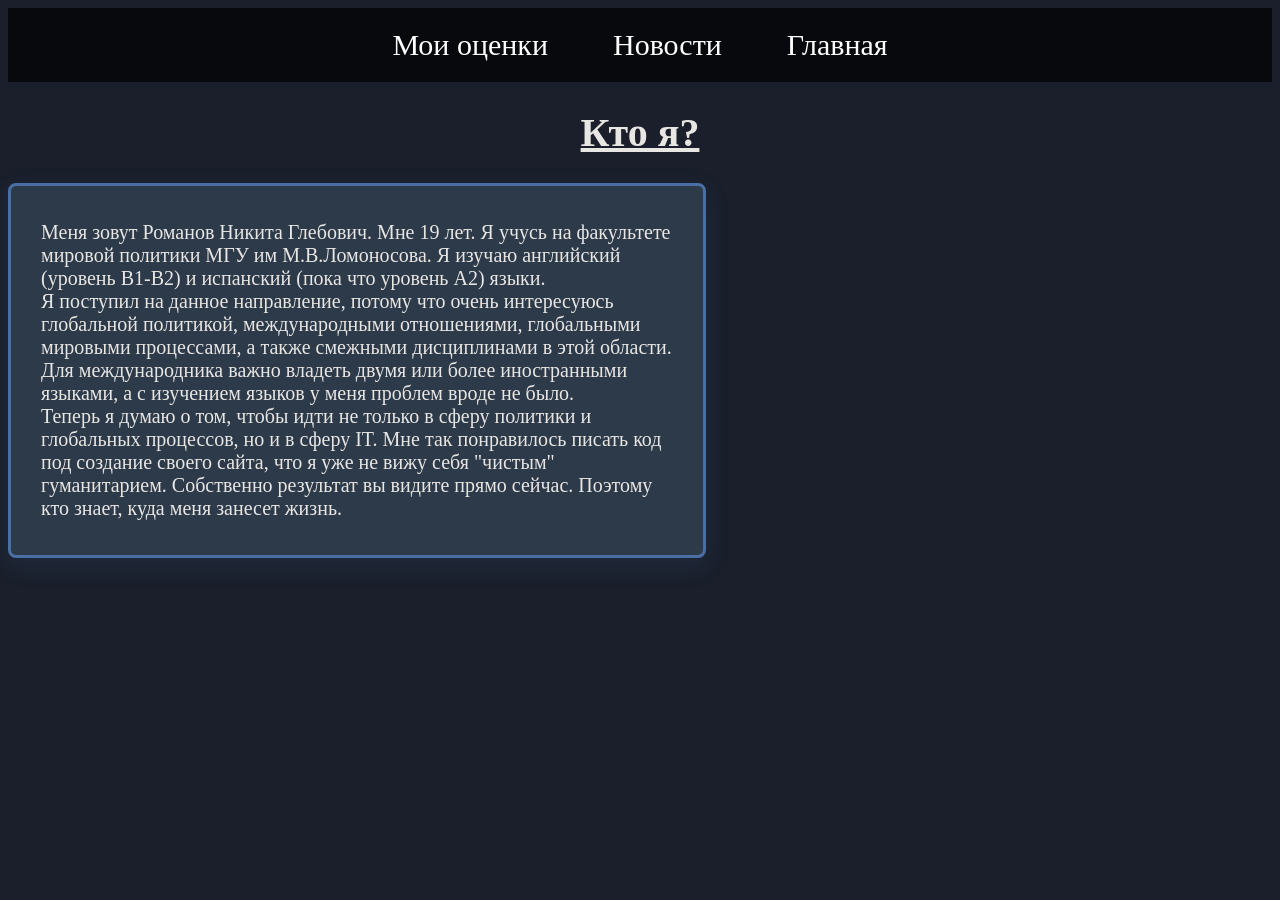
==== aboutme.html @ b1e8802d "Add files via upload" ====
<!DOCTYPE html>
<html lang="ru">
<head>
    <meta charset="UTF-8">
    <meta name="viewport" content="width=device-width, initial-scale=1.0">
    <title>Обо мне</title>
    <link rel="stylesheet" href="styles.css">
</head>
<body>
    <nav>
  <a href="my_marks.html">Мои оценки</a>
  <a href="news.html">Новости</a>
  <a href="index.html">Главная</a>
  </nav>
  <h1><u>Кто я?</u></h1>
  <div class="divabout">
     <section class="aboutme">
        <p>Меня зовут Романов Никита Глебович. Мне 19 лет. Я учусь на факультете мировой политики МГУ им М.В.Ломоносова. Я изучаю английский (уровень B1-B2) и испанский (пока что уровень А2) языки.<br>
         Я поступил на данное направление, потому что очень интересуюсь глобальной политикой, международными отношениями, глобальными мировыми процессами, а также смежными дисциплинами в этой области. Для международника важно владеть двумя или более иностранными языками, а с изучением языков у меня проблем вроде не было.<br>
         Теперь я думаю о том, чтобы идти не только в сферу политики и глобальных процессов, но и в сферу IT. Мне так понравилось писать код под создание своего сайта, что я уже не вижу себя "чистым" гуманитарием. Собственно результат вы видите прямо сейчас. Поэтому кто знает, куда меня занесет жизнь.</p>
     </section>

    </div>
</body>
</html>
---- styles.css ----
body {
  font-size: 20px;
  background-color: #1A1F2B;
  color: #E8E6E3
}
h1 {
  color: #E8E6E3;
  text-align: center;
}
h2 {
  color: #E8E6E3;
}
p {
  color: #E8E6E3;
}
nav {
  background: rgba(0, 0, 0, 0.7);    /* панель */
  text-align: center;
  padding: 20px;
}

nav a {
  color: white;
  text-decoration: none;
  font-size: 30px;
  padding: 10px 15px;
  margin: 0 15px;
  transition: color 0.3s;
}

nav a:hover {
  color:   #C9A96E;                     /* акцент при наведении */
}
.vtext {
  max-width: 56%;
  font-size: 26px;
  margin-left: 25px;
}
.grade-card {
  margin: 15px;
  background-color: #2D3A4A;
  padding: 15px 30px;
  border-radius: 8px;
  box-shadow: 0 8px 24px rgba(74, 111, 165, 0.15);
  text-align: left;
  border: 3px solid #4A6FA5;
  width: 100%;
}
.subject {
  font-size: 22px;
  color: #E8E6E3;
  margin-bottom: 8px;
}
.score {
  font-size: 48px;
  font-weight: bold;
  color: #E8E6E3;
  margin-bottom: 8px;
}
.info {
  font-size: 14px;
  color: #E8E6E3;
}
.marks {
  margin-left: -80px;
  display: block;
  flex-wrap: wrap;
  min-width: 800px;
}
.content {
  margin-top: 60px;
  display:flex;
  justify-content:space-around
}
.side_photo {
  border: 3px solid black
}
.aboutme {
  background-color: #2D3A4A;
  padding: 15px 30px;
  border-radius: 8px;
  box-shadow: 0 8px 24px rgba(74, 111, 165, 0.15);
  text-align: left;
  border: 3px solid #4A6FA5;
  width: 50%;
  justify-content:space-around; 
}
.divabout {
  display: flex;
}
@media (max-width: 700px) {
  .content {
    flex-direction: column;
  }

  .marks {
    margin-left: 0;
    min-width: 0;
  }

  .grade-card {
    width: 100%;
  }

  nav a {
    font-size: 20px;
    padding: 5px 10px;
    margin: 0 5px;
  }
  .vtext {
    max-width: 100%;
  }
}
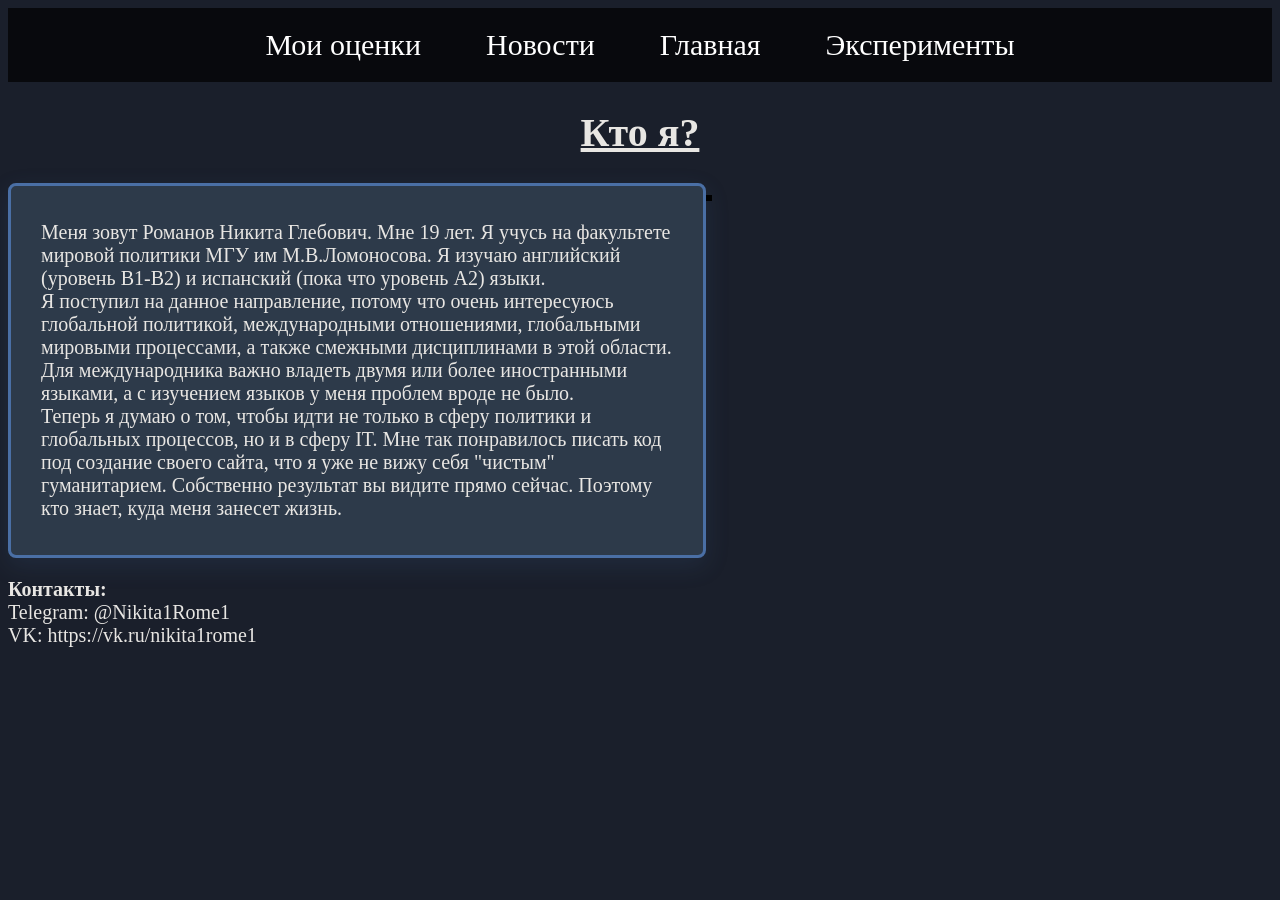
==== commit 2ce08f78: "Update aboutme.html" ====
--- a/aboutme.html
+++ b/aboutme.html
@@ -11,6 +11,7 @@
   <a href="my_marks.html">Мои оценки</a>
   <a href="news.html">Новости</a>
   <a href="index.html">Главная</a>
+  <a href="experiments.html">Эксперименты</a>
   </nav>
   <h1><u>Кто я?</u></h1>
   <div class="divabout">
@@ -19,7 +20,13 @@
          Я поступил на данное направление, потому что очень интересуюсь глобальной политикой, международными отношениями, глобальными мировыми процессами, а также смежными дисциплинами в этой области. Для международника важно владеть двумя или более иностранными языками, а с изучением языков у меня проблем вроде не было.<br>
          Теперь я думаю о том, чтобы идти не только в сферу политики и глобальных процессов, но и в сферу IT. Мне так понравилось писать код под создание своего сайта, что я уже не вижу себя "чистым" гуманитарием. Собственно результат вы видите прямо сейчас. Поэтому кто знает, куда меня занесет жизнь.</p>
      </section>
-
+     <div><img src="images/me_en_turkey.jpg" alt="" width="450" class="side_photo"></div>
+    </div>
+    <div class="aboutme2">
+        <p><b>Контакты:</b><br>
+        Telegram: @Nikita1Rome1<br>
+        VK: https://vk.ru/nikita1rome1
+        </p>
     </div>
 </body>
-</html>+</html>
--- a/styles.css
+++ b/styles.css
@@ -27,7 +27,6 @@
   margin: 0 15px;
   transition: color 0.3s;
 }
-
 nav a:hover {
   color:   #C9A96E;                     /* акцент при наведении */
 }
@@ -88,6 +87,15 @@
 .divabout {
   display: flex;
 }
+.clock {
+  text-align: center;
+  font-size: 48px;
+  font-weight: bold;
+  color: #4A6FA5;
+  margin: 40px 0;
+  font-family: 'Courier New', monospace;   /* моноширинный — цифры не «прыгают» */
+  letter-spacing: 4px;
+}
 @media (max-width: 700px) {
   .content {
     flex-direction: column;
@@ -99,15 +107,19 @@
   }
 
   .grade-card {
-    width: 100%;
+    width: 60%;
   }
-
+  .subject {
+    margin-right: 5px;
+  }
   nav a {
     font-size: 20px;
     padding: 5px 10px;
-    margin: 0 5px;
   }
   .vtext {
     max-width: 100%;
   }
-}+  .aboutme {
+    width: 70%;
+  }
+}
